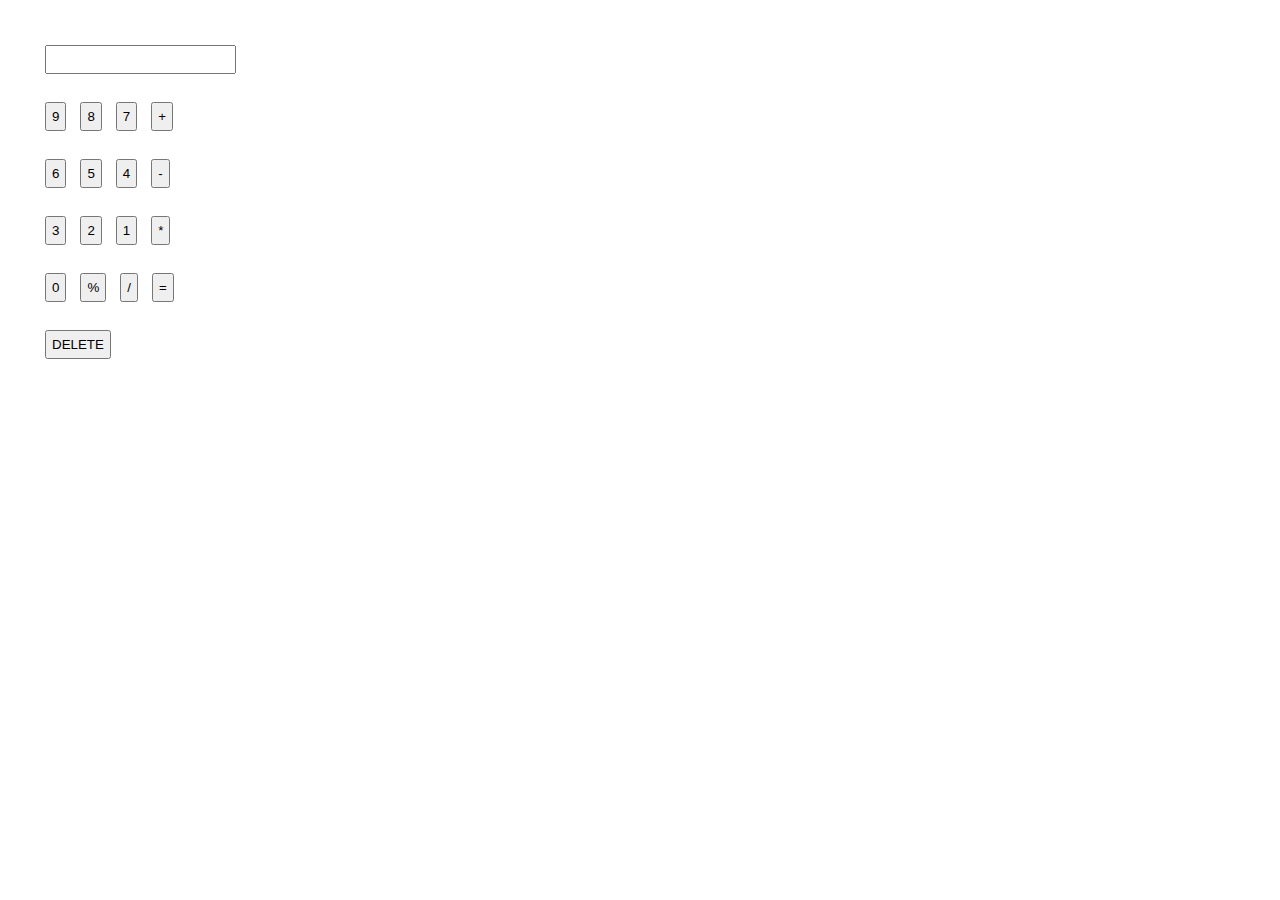
==== calc.html @ adb6c651 "calculator editted" ====
<!DOCTYPE html>
<html lang="en">
  <head>
    <meta charset="utf-8">
    <title>Calculator Interface</title>
    <link rel="stylesheet" href="style.css">
  </head>

  <body>

<div class="wrapper">
  <form name="cal">
    <input type="text" name ="display">
    <br> <br>
    <input type="button" value="9" onclick="cal.display.value+='9'">
    <input type="button" value="8" onclick="cal.display.value+='8'">
    <input type="button" value="7" onclick="cal.display.value+='7'">
    <input type="button" value="+" onclick="cal.display.value+='+'">
    <br> <br>
    <input type="button" value="6" onclick="cal.display.value+='6'">
    <input type="button" value="5" onclick="cal.display.value+='5'">
    <input type="button" value="4" onclick="cal.display.value+='4'">
    <input type="button" value="-" onclick="cal.display.value+='-'">
    <br> <br>
    <input type="button" value="3" onclick="cal.display.value+='3'">
    <input type="button" value="2" onclick="cal.display.value+='2'">
    <input type="button" value="1" onclick="cal.display.value+='1'">
    <input type="button" value="*" onclick="cal.display.value+='*'">
    <br> <br>
    <input type="button" value="0" onclick="cal.display.value+='0'">
    <input type="button" value="%" onclick="cal.display.value+='%'">
    <input type="button" value="/" onclick="cal.display.value+='/'">
    <input type="button" value="=" onclick="cal.display.value =eval(cal.display.value)">
    <br> <br>
    <input type="button" value="DELETE" onclick="cal.display.value= ''" id="del">


  </form>
</div>

  </body>
</html>
---- style.css ----
*{
  margin:5px;
  padding:5px;
}

.body{
  background: #00bfff 
}
.welcome{
  background-color: #eee;

}

.projects{
  display: block;
}
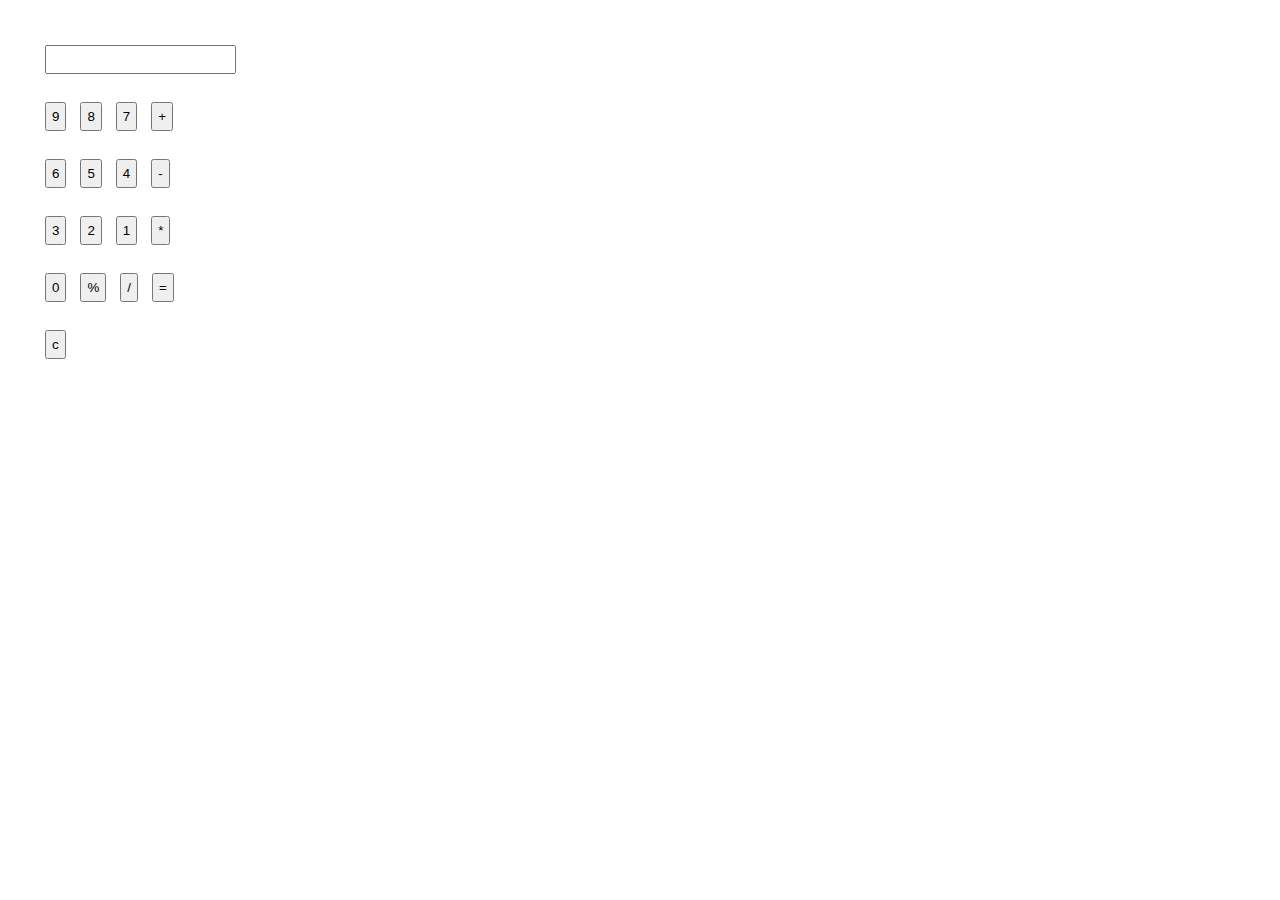
==== commit 99f17643: "adding calculator" ====
--- a/calc.html
+++ b/calc.html
@@ -32,7 +32,7 @@
     <input type="button" value="/" onclick="cal.display.value+='/'">
     <input type="button" value="=" onclick="cal.display.value =eval(cal.display.value)">
     <br> <br>
-    <input type="button" value="DELETE" onclick="cal.display.value= ''" id="del">
+    <input type="reset" name="" value="c">
 
 
   </form>
